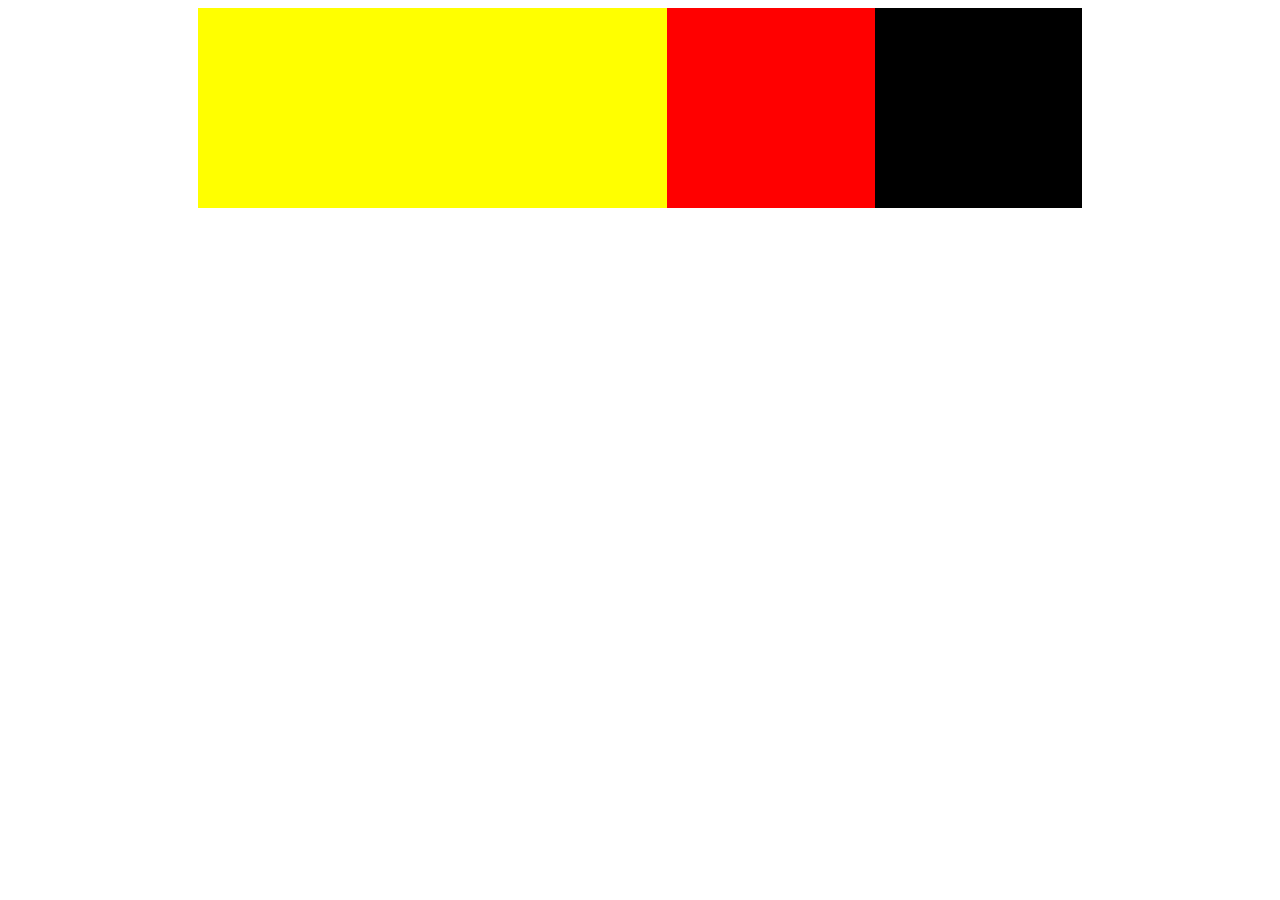
==== intro.html @ 6a5f5e1b "Initial commit" ====
<!DOCTYPE html>
<html lang="en">

<head>
    <meta charset="UTF-8">
    <meta name="viewport" content="width=device-width, initial-scale=1.0">
    <link rel="stylesheet" href="intro.css">

    <title>Document</title>
</head>

<body>
    <div class="box-container">
        <div class="box1"></div>
        <div class="box2"></div>
        <div class="box3"></div>
    </div>
</body>

</html>
---- intro.css ----
.box-container {
    display: flex;
    width: 70%;
    margin: auto;
    justify-content: space-between;
}

.box1 {
    width: 500px;
    height: 200px;
    background-color: yellow;
}

.box2 {
    width: 25%;
    height: 200px;
    background-color: red;
}

.box3 {
    width: 25%;
    height: 200px;
    background-color: black;
}




@media (min-width: 320px) and (max-width: 480px)  {
    .box-container {
        width: 100%;
        flex-direction: column;
    }


    .box2 {
        display: none;
    }

    .box3 {
        width: 100%;
        margin-bottom: 30px; 
    }

}

@media (min-width: 481px) and (max-width: 768px)  {
    .box-container {
        width: 100%;
        flex-direction: column;
    }
}

  @media only screen and (min-width: 1100px) {

  }
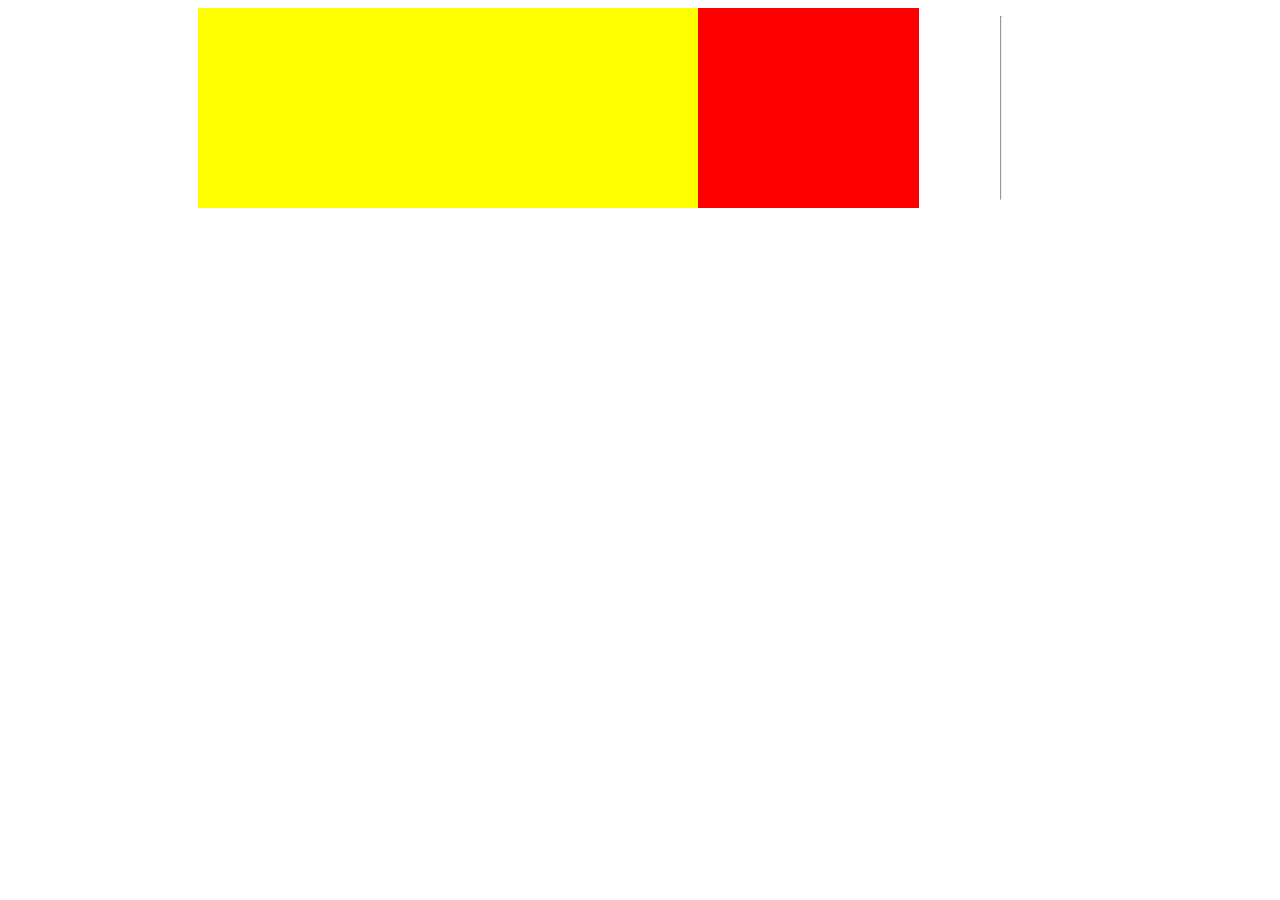
==== commit 1a62dd21: "Fix style issue in buttons" ====
--- a/intro.html
+++ b/intro.html
@@ -13,7 +13,7 @@
     <div class="box-container">
         <div class="box1"></div>
         <div class="box2"></div>
-        <div class="box3"></div>
+        <hr>
     </div>
 </body>
 
